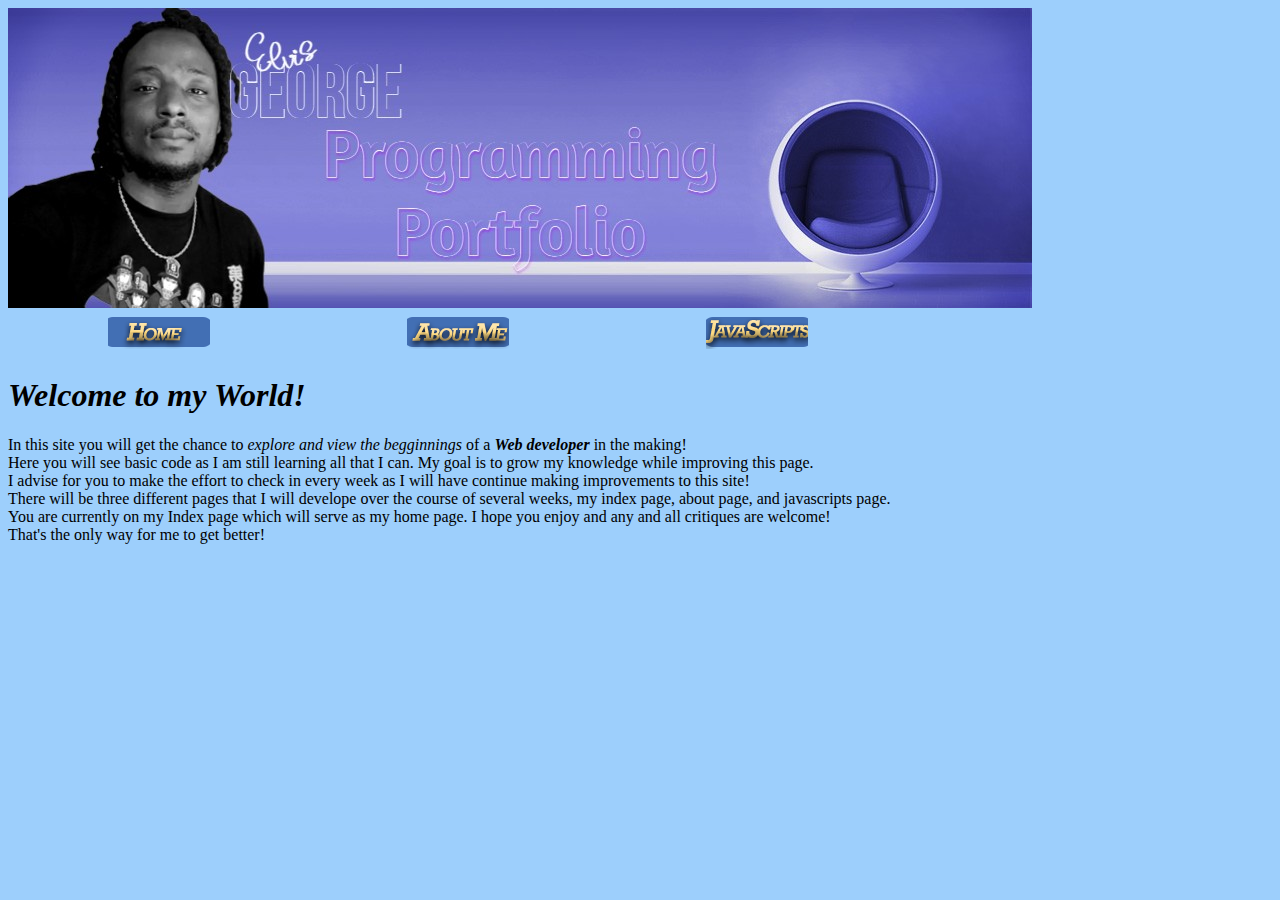
==== index.html @ 7fe8f64d "Update index.html" ====
<!DOCTYPE html>
<html>
     <head>
          <meta charset="utf-8">
          <title> Elvis's Index Page </title>
          <link rel="stylesheet" type="text/css" href="style.css">
          <style>
                 
          
          </style>     
     </head>
     <body> 
          <img src="myBanner.jpg" alt="Purple banner with an image of Elvis">
          <table id="nav-table">
                    <tr>
                         <th id="nav-td"><a href="index.html"><img src="home.png" alt="Home button"></a></th>
                         <th id="nav-td"><a href="aboutme.html"><img src="about.png" alt="About me button"></a></th>
                         <th id="nav-td"><a href="JavaScript.html"><img src="javascripts.png" alt="Javascript button"></a></th>  
                     </tr>
          </table>  
           <strong><em> <h1> Welcome to my World!</h1> </strong></em>
          
          <p>In this site you will get the chance to <em> explore and view the begginnings </em> of a <strong><em> Web developer</em></strong> in the making!<br>
             Here you will see basic code as I am still learning all that I can. My goal is to grow my knowledge while improving this page.<br>
             I advise for you to make the effort to check in every week as I will have continue making improvements to this site!<br>
             There will be three different pages that I will develope over the course of several weeks, my index page, about page, and javascripts page.<br>
             You are currently on my Index page which will serve as my home page. I hope you enjoy and any and all critiques are welcome! <br>
             That's the only way for me to get better!  </p>
               
         
     </body>
 </html>
---- style.css ----
body {background-color:rgb(157,207,252);} 
#nav-table {width:900px;}
#nav-td {width:300px; text-align:center;}
h1 {text-decoration:wavy;}

#about-body {
              background-image: url("myBackground.jpg");}
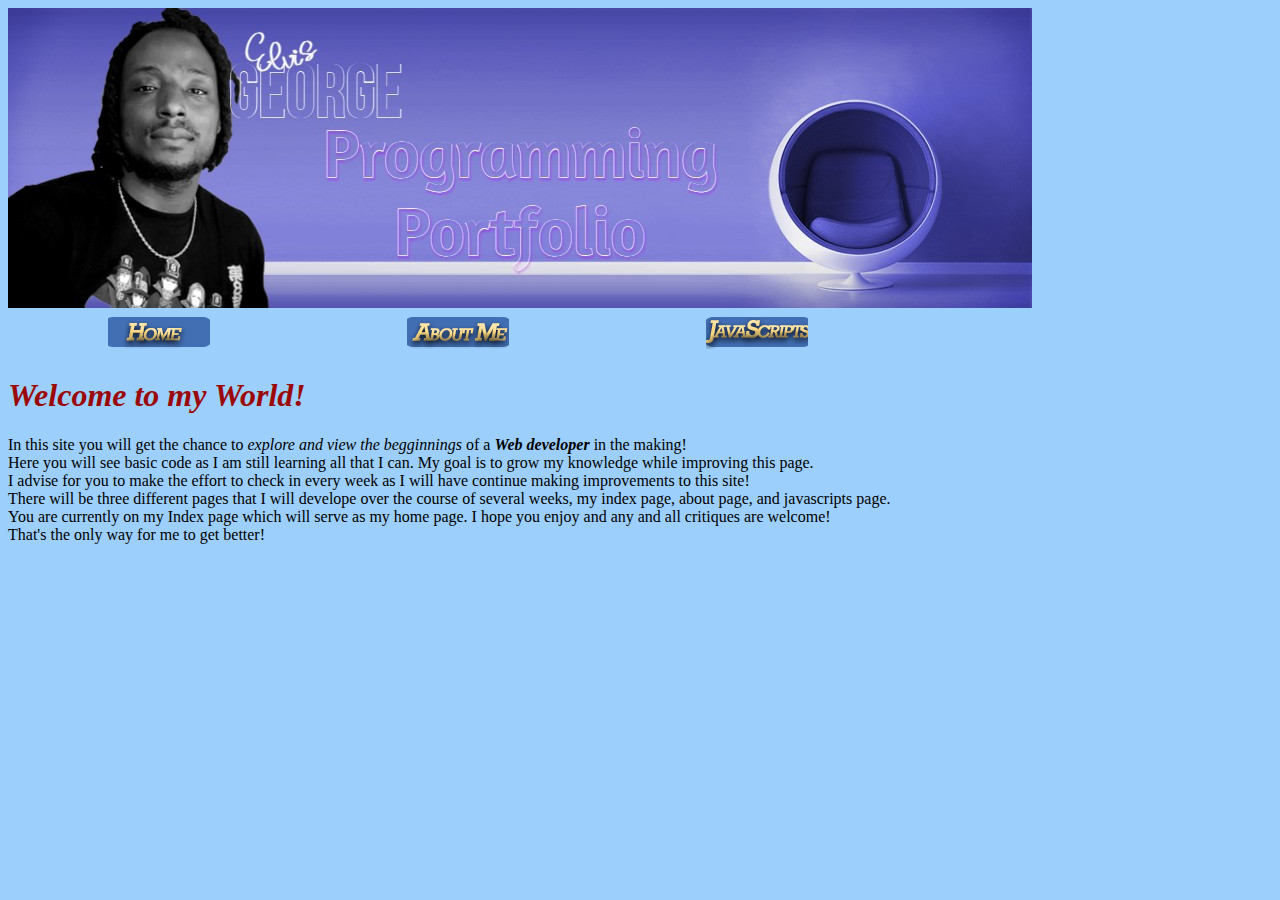
==== commit c03f9556: "Update index.html" ====
--- a/index.html
+++ b/index.html
@@ -5,7 +5,7 @@
           <title> Elvis's Index Page </title>
           <link rel="stylesheet" type="text/css" href="style.css">
           <style>
-                 
+               
           
           </style>     
      </head>
@@ -14,8 +14,8 @@
           <table id="nav-table">
                     <tr>
                          <th id="nav-td"><a href="index.html"><img src="home.png" alt="Home button"></a></th>
-                         <th id="nav-td"><a href="aboutme.html"><img src="about.png" alt="About me button"></a></th>
-                         <th id="nav-td"><a href="JavaScript.html"><img src="javascripts.png" alt="Javascript button"></a></th>  
+                         <th id="nav-td"><a href="about.html"><img src="about.png" alt="About me button"></a></th>
+                         <th id="nav-td"><a href="javascript.html"><img src="javascripts.png" alt="Javascript button"></a></th>  
                      </tr>
           </table>  
            <strong><em> <h1> Welcome to my World!</h1> </strong></em>
--- a/style.css
+++ b/style.css
@@ -1,7 +1,5 @@
 body {background-color:rgb(157,207,252);} 
 #nav-table {width:900px;}
 #nav-td {width:300px; text-align:center;}
-h1 {text-decoration:wavy;}
+h1{color:rgb(155,8,8);}
 
-#about-body {
-              background-image: url("myBackground.jpg");}
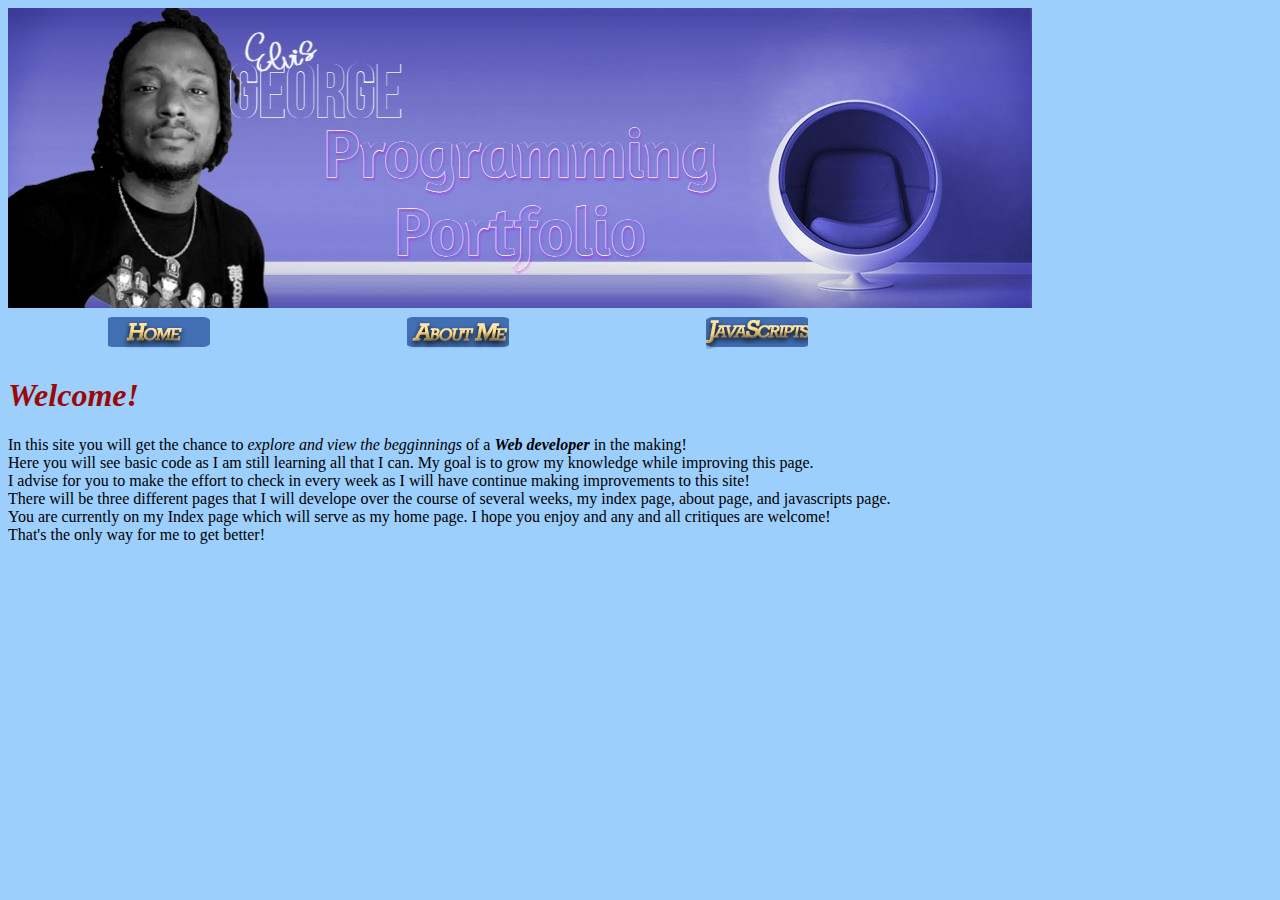
==== commit d799f726: "Update index.html" ====
--- a/index.html
+++ b/index.html
@@ -18,7 +18,7 @@
                          <th id="nav-td"><a href="javascript.html"><img src="javascripts.png" alt="Javascript button"></a></th>  
                      </tr>
           </table>  
-           <strong><em> <h1> Welcome to my World!</h1> </strong></em>
+           <strong><em> <h1> Welcome!</h1> </strong></em>
           
           <p>In this site you will get the chance to <em> explore and view the begginnings </em> of a <strong><em> Web developer</em></strong> in the making!<br>
              Here you will see basic code as I am still learning all that I can. My goal is to grow my knowledge while improving this page.<br>
